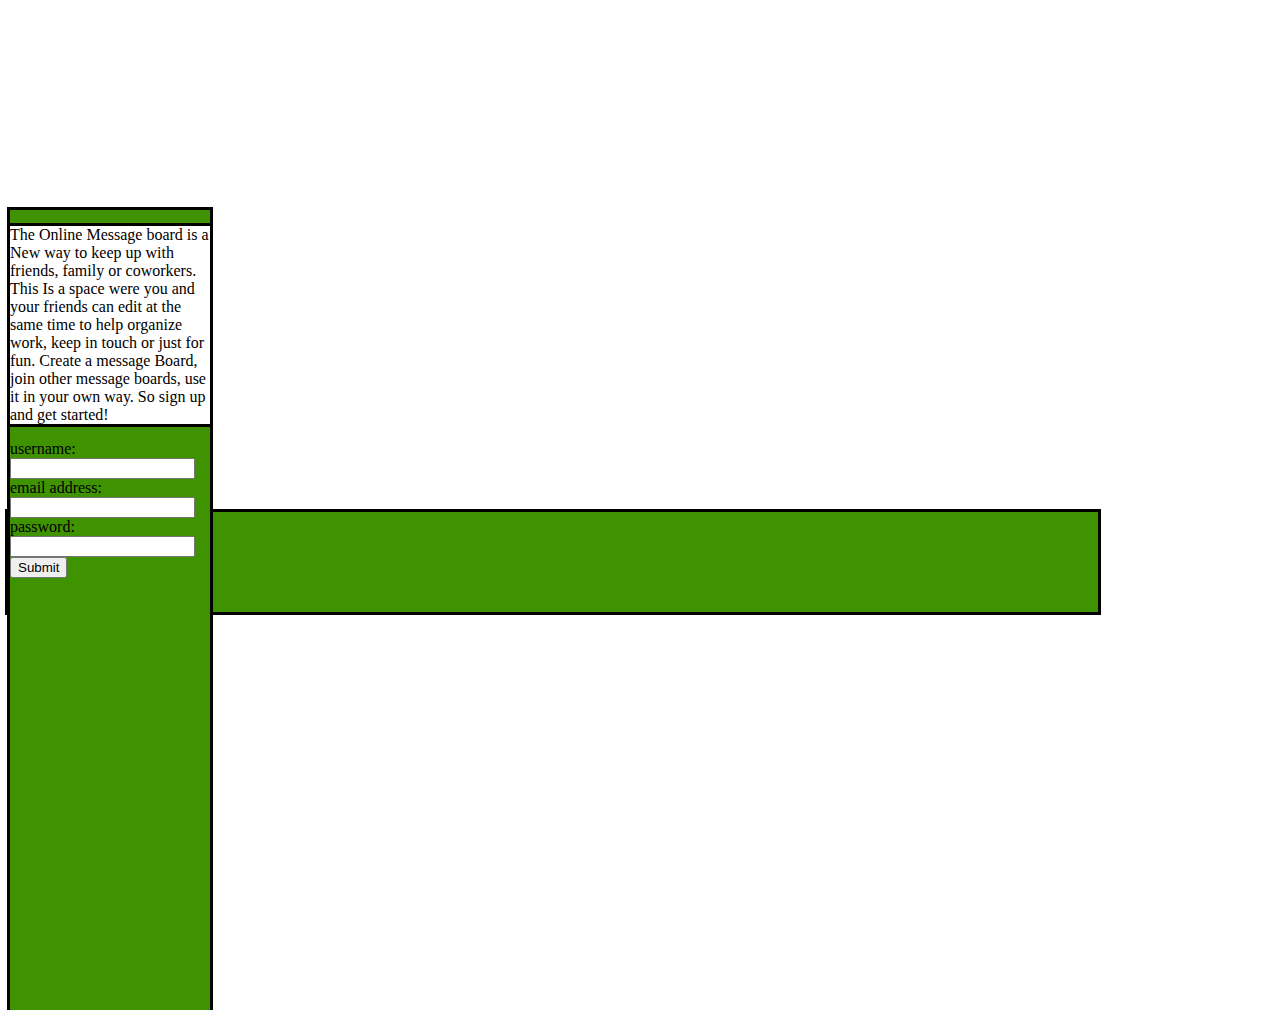
==== index.html @ 0440539c "added firease draw thing" ====
<!DOCTYPE html>
<head>
  <title>Whiteboard Messageboard</title>
  <script src="https://cdn.firebase.com/v0/firebase.js"></script>
  <script src="https://ajax.googleapis.com/ajax/libs/jquery/1.9.0/jquery.min.js"></script>
  <link rel="stylesheet" type="text/css" href="https://www.firebase.com/css/example.css">
  <script type='text/javascript'>
    // here is where you will put your javascript code, or you can abstract it away from the
    // html and use <script src='code.js' />
  </script>
</head>
<body>
<div>
  <canvas id="drawing-canvas" width="480" height="420"></canvas>
</div>
<div id="colorholder"></div>
      <h1>message board</h1>
       <div style= "height:100px; width:1090px; background-color:#409300;outline-color:black; outline-style:solid;";  ;></div> 
       <div style="height:800px;width:200px;background-color: black; position:absolute;left:10px;top:210px; background-color:#409300;outline-color:black; outline-style:solid; ">
           <p style="background-color:#fff; outline-color:black;outline-style:solid;font-family:Calibri">The Online Message board is a New way to keep up with friends, family or coworkers. This Is a space were you and your friends can edit at the same time to help organize work, keep in touch or just for fun. Create a message Board, join other message boards, use it in your own way. So sign up and get started!</p>
<script>
  $(document).ready(function () {
    //Set up some globals
    var pixSize = 8, lastPoint = null, currentColor = "000", mouseDown = 0;

    //Create a reference to the pixel data for our drawing.
    var pixelDataRef = new Firebase('https://aa9kkfy3qux.firebaseio-demo.com/');

    // Set up our canvas
    var myCanvas = document.getElementById('drawing-canvas');
    var myContext = myCanvas.getContext ? myCanvas.getContext('2d') : null;
    if (myContext == null) {
      alert("You must use a browser that supports HTML5 Canvas to run this demo.");
      return;
    }

    //Setup each color palette & add it to the screen
    var colors = ["fff","000","f00","0f0","00f","88f","f8d","f88","f05","f80","0f8","cf0","08f","408","ff8","8ff"];
    for (c in colors) {
      var item = $('<div/>').css("background-color", '#' + colors[c]).addClass("colorbox");
      item.click((function () {
        var col = colors[c];
        return function () {
          currentColor = col;
        };
      })());
      item.appendTo('#colorholder');
    }

    //Keep track of if the mouse is up or down
    myCanvas.onmousedown = function () {mouseDown = 1;};
    myCanvas.onmouseout = myCanvas.onmouseup = function () {
      mouseDown = 0; lastPoint = null;
    };

    //Draw a line from the mouse's last position to its current position
    var drawLineOnMouseMove = function(e) {
      if (!mouseDown) return;

      e.preventDefault();

      // Bresenham's line algorithm. We use this to ensure smooth lines are drawn
      var offset = $('canvas').offset();
      var x1 = Math.floor((e.pageX - offset.left) / pixSize - 1),
        y1 = Math.floor((e.pageY - offset.top) / pixSize - 1);
      var x0 = (lastPoint == null) ? x1 : lastPoint[0];
      var y0 = (lastPoint == null) ? y1 : lastPoint[1];
      var dx = Math.abs(x1 - x0), dy = Math.abs(y1 - y0);
      var sx = (x0 < x1) ? 1 : -1, sy = (y0 < y1) ? 1 : -1, err = dx - dy;
      while (true) {
        //write the pixel into Firebase, or if we are drawing white, remove the pixel
        pixelDataRef.child(x0 + ":" + y0).set(currentColor === "fff" ? null : currentColor);

        if (x0 == x1 && y0 == y1) break;
        var e2 = 2 * err;
        if (e2 > -dy) {
          err = err - dy;
          x0 = x0 + sx;
        }
        if (e2 < dx) {
          err = err + dx;
          y0 = y0 + sy;
        }
      }
      lastPoint = [x1, y1];
    };
    $(myCanvas).mousemove(drawLineOnMouseMove);
    $(myCanvas).mousedown(drawLineOnMouseMove);

    // Add callbacks that are fired any time the pixel data changes and adjusts the canvas appropriately.
    // Note that child_added events will be fired for initial pixel data as well.
    var drawPixel = function(snapshot) {
      var coords = snapshot.name().split(":");
      myContext.fillStyle = "#" + snapshot.val();
      myContext.fillRect(parseInt(coords[0]) * pixSize, parseInt(coords[1]) * pixSize, pixSize, pixSize);
    };
    var clearPixel = function(snapshot) {
      var coords = snapshot.name().split(":");
      myContext.clearRect(parseInt(coords[0]) * pixSize, parseInt(coords[1]) * pixSize, pixSize, pixSize);
    };
    pixelDataRef.on('child_added', drawPixel);
    pixelDataRef.on('child_changed', drawPixel);
    pixelDataRef.on('child_removed', clearPixel);
  });
</script>
<form action="demo_form.asp">
  username: <input type="text" name="uname"><br>
  email address:  <input type="text" name="email"><br>
  password: <input type= "text" name= "pword"><br>
  <input type="submit" value="Submit"" >
</form>
</body>
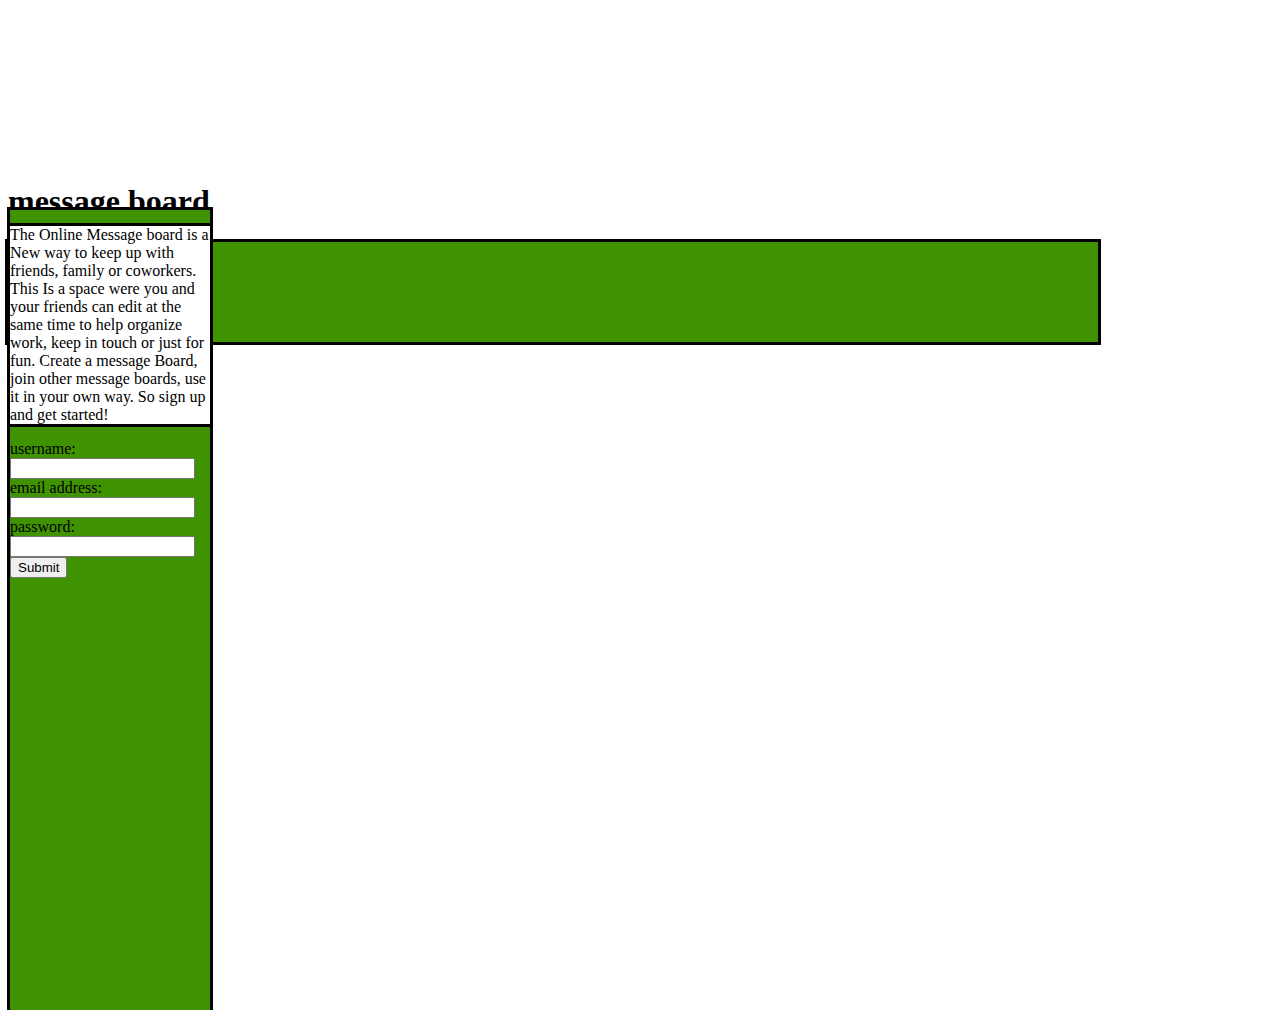
==== commit 441fd47a: "still moving canvas" ====
--- a/index.html
+++ b/index.html
@@ -11,7 +11,7 @@
 </head>
 <body>
 <div>
-  <canvas id="drawing-canvas" width="480" height="420"></canvas>
+  <canvas style= "id=drawing-canvas width=480px height=420px position:absolute;left:20px;top:300px;"></canvas>
 </div>
 <div id="colorholder"></div>
       <h1>message board</h1>
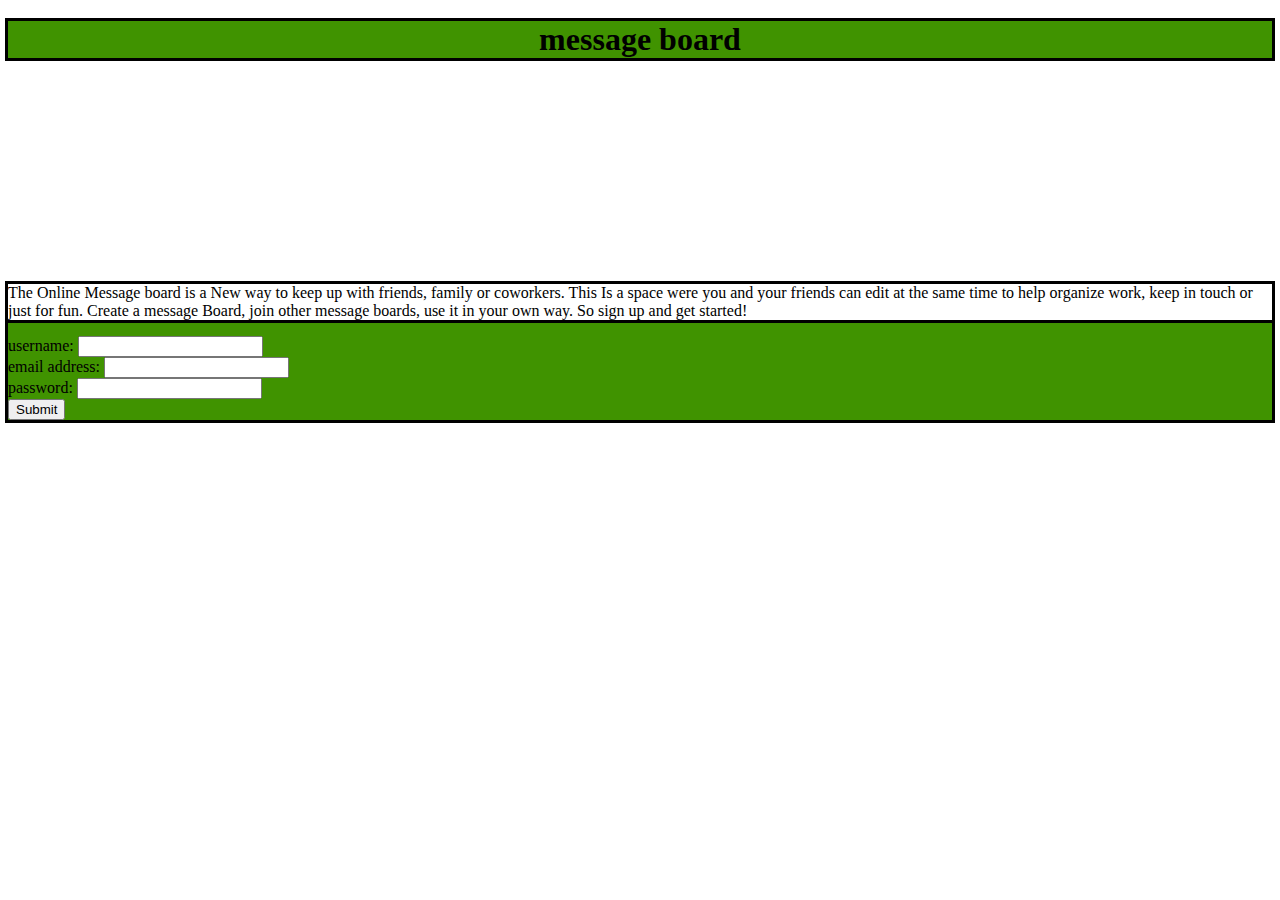
==== commit fc9577da: "moved code about, changed some stuff. fully functional." ====
--- a/index.html
+++ b/index.html
@@ -5,21 +5,8 @@
   <script src="https://ajax.googleapis.com/ajax/libs/jquery/1.9.0/jquery.min.js"></script>
   <link rel="stylesheet" type="text/css" href="https://www.firebase.com/css/example.css">
   <script type='text/javascript'>
-    // here is where you will put your javascript code, or you can abstract it away from the
-    // html and use <script src='code.js' />
-  </script>
-</head>
-<body>
-<div>
-  <canvas style= "id=drawing-canvas width=480px height=420px position:absolute;left:20px;top:300px;"></canvas>
-</div>
-<div id="colorholder"></div>
-      <h1>message board</h1>
-       <div style= "height:100px; width:1090px; background-color:#409300;outline-color:black; outline-style:solid;";  ;></div> 
-       <div style="height:800px;width:200px;background-color: black; position:absolute;left:10px;top:210px; background-color:#409300;outline-color:black; outline-style:solid; ">
-           <p style="background-color:#fff; outline-color:black;outline-style:solid;font-family:Calibri">The Online Message board is a New way to keep up with friends, family or coworkers. This Is a space were you and your friends can edit at the same time to help organize work, keep in touch or just for fun. Create a message Board, join other message boards, use it in your own way. So sign up and get started!</p>
-<script>
-  $(document).ready(function () {
+$(document).ready(function ()
+  {
     //Set up some globals
     var pixSize = 8, lastPoint = null, currentColor = "000", mouseDown = 0;
 
@@ -29,18 +16,22 @@
     // Set up our canvas
     var myCanvas = document.getElementById('drawing-canvas');
     var myContext = myCanvas.getContext ? myCanvas.getContext('2d') : null;
-    if (myContext == null) {
+    if (myContext == null)
+    {
       alert("You must use a browser that supports HTML5 Canvas to run this demo.");
       return;
     }
 
     //Setup each color palette & add it to the screen
     var colors = ["fff","000","f00","0f0","00f","88f","f8d","f88","f05","f80","0f8","cf0","08f","408","ff8","8ff"];
-    for (c in colors) {
+    for (c in colors)
+    {
       var item = $('<div/>').css("background-color", '#' + colors[c]).addClass("colorbox");
-      item.click((function () {
+      item.click((function ()
+      {
         var col = colors[c];
-        return function () {
+        return function ()
+        {
           currentColor = col;
         };
       })());
@@ -48,13 +39,15 @@
     }
 
     //Keep track of if the mouse is up or down
-    myCanvas.onmousedown = function () {mouseDown = 1;};
-    myCanvas.onmouseout = myCanvas.onmouseup = function () {
+    myCanvas.onmousedown = function () {mouseDown = 1};
+    myCanvas.onmouseout = myCanvas.onmouseup = function ()
+    {
       mouseDown = 0; lastPoint = null;
     };
 
     //Draw a line from the mouse's last position to its current position
-    var drawLineOnMouseMove = function(e) {
+    var drawLineOnMouseMove = function(e)
+    {
       if (!mouseDown) return;
 
       e.preventDefault();
@@ -67,7 +60,8 @@
       var y0 = (lastPoint == null) ? y1 : lastPoint[1];
       var dx = Math.abs(x1 - x0), dy = Math.abs(y1 - y0);
       var sx = (x0 < x1) ? 1 : -1, sy = (y0 < y1) ? 1 : -1, err = dx - dy;
-      while (true) {
+      while (true)
+      {
         //write the pixel into Firebase, or if we are drawing white, remove the pixel
         pixelDataRef.child(x0 + ":" + y0).set(currentColor === "fff" ? null : currentColor);
 
@@ -89,24 +83,42 @@
 
     // Add callbacks that are fired any time the pixel data changes and adjusts the canvas appropriately.
     // Note that child_added events will be fired for initial pixel data as well.
-    var drawPixel = function(snapshot) {
+    var drawPixel = function(snapshot)
+    {
       var coords = snapshot.name().split(":");
       myContext.fillStyle = "#" + snapshot.val();
       myContext.fillRect(parseInt(coords[0]) * pixSize, parseInt(coords[1]) * pixSize, pixSize, pixSize);
     };
-    var clearPixel = function(snapshot) {
+    var clearPixel = function(snapshot)
+    {
       var coords = snapshot.name().split(":");
       myContext.clearRect(parseInt(coords[0]) * pixSize, parseInt(coords[1]) * pixSize, pixSize, pixSize);
     };
+
     pixelDataRef.on('child_added', drawPixel);
     pixelDataRef.on('child_changed', drawPixel);
     pixelDataRef.on('child_removed', clearPixel);
   });
-</script>
-<form action="demo_form.asp">
-  username: <input type="text" name="uname"><br>
-  email address:  <input type="text" name="email"><br>
-  password: <input type= "text" name= "pword"><br>
-  <input type="submit" value="Submit"" >
-</form>
+  </script>
+</head>
+<body>
+    <center>
+        <div style= "background-color:#409300; outline-color:black; outline-style:solid;">
+            <h1>message board</h1>
+        </div>
+    </center>
+
+    <canvas id="drawing-canvas" style="width=480px; height=420px; left:100px; top:100px;"></canvas>
+    <div id="colorholder"></div>
+
+    <div style="background-color: black; margin-top:50px; background-color:#409300; outline-color:black; outline-style:solid; ">
+    
+        <p style="background-color:#fff; outline-color:black;outline-style:solid;font-family:Calibri">The Online Message board is a New way to keep up with friends, family or coworkers. This Is a space were you and your friends can edit at the same time to help organize work, keep in touch or just for fun. Create a message Board, join other message boards, use it in your own way. So sign up and get started!</p>
+        <form action="demo_form.asp">
+            username: <input type="text" name="uname"><br>
+            email address:  <input type="text" name="email"><br>
+            password: <input type= "text" name= "pword"><br>
+                    <input type="submit" value="Submit" >
+        </form>
+    </div>
 </body>
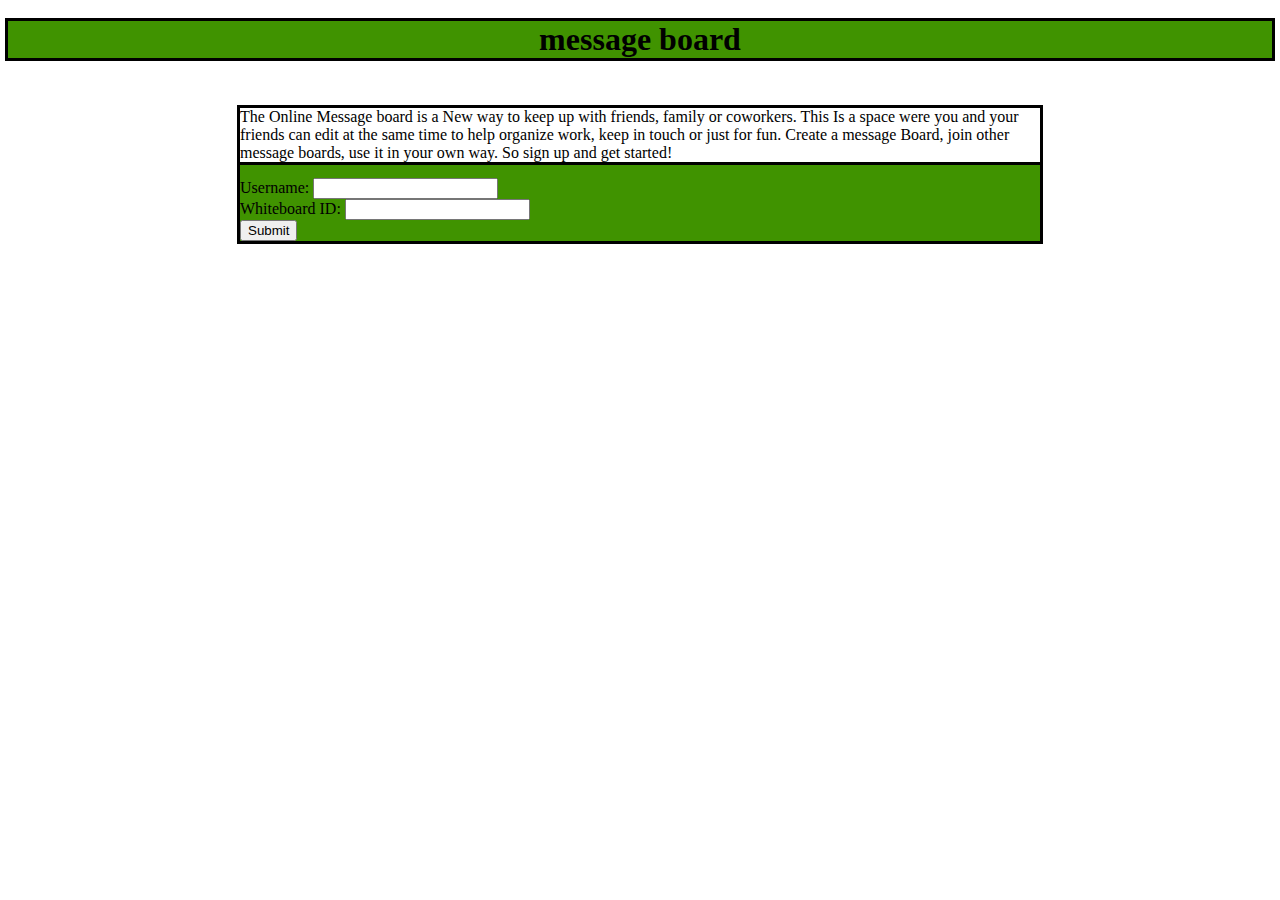
==== commit 78cfab14: "changed button pointer to new location" ====
--- a/index.html
+++ b/index.html
@@ -1,105 +1,6 @@
 <!DOCTYPE html>
 <head>
   <title>Whiteboard Messageboard</title>
-  <script src="https://cdn.firebase.com/v0/firebase.js"></script>
-  <script src="https://ajax.googleapis.com/ajax/libs/jquery/1.9.0/jquery.min.js"></script>
-  <link rel="stylesheet" type="text/css" href="https://www.firebase.com/css/example.css">
-  <script type='text/javascript'>
-$(document).ready(function ()
-  {
-    //Set up some globals
-    var pixSize = 8, lastPoint = null, currentColor = "000", mouseDown = 0;
-
-    //Create a reference to the pixel data for our drawing.
-    var pixelDataRef = new Firebase('https://aa9kkfy3qux.firebaseio-demo.com/');
-
-    // Set up our canvas
-    var myCanvas = document.getElementById('drawing-canvas');
-    var myContext = myCanvas.getContext ? myCanvas.getContext('2d') : null;
-    if (myContext == null)
-    {
-      alert("You must use a browser that supports HTML5 Canvas to run this demo.");
-      return;
-    }
-
-    //Setup each color palette & add it to the screen
-    var colors = ["fff","000","f00","0f0","00f","88f","f8d","f88","f05","f80","0f8","cf0","08f","408","ff8","8ff"];
-    for (c in colors)
-    {
-      var item = $('<div/>').css("background-color", '#' + colors[c]).addClass("colorbox");
-      item.click((function ()
-      {
-        var col = colors[c];
-        return function ()
-        {
-          currentColor = col;
-        };
-      })());
-      item.appendTo('#colorholder');
-    }
-
-    //Keep track of if the mouse is up or down
-    myCanvas.onmousedown = function () {mouseDown = 1};
-    myCanvas.onmouseout = myCanvas.onmouseup = function ()
-    {
-      mouseDown = 0; lastPoint = null;
-    };
-
-    //Draw a line from the mouse's last position to its current position
-    var drawLineOnMouseMove = function(e)
-    {
-      if (!mouseDown) return;
-
-      e.preventDefault();
-
-      // Bresenham's line algorithm. We use this to ensure smooth lines are drawn
-      var offset = $('canvas').offset();
-      var x1 = Math.floor((e.pageX - offset.left) / pixSize - 1),
-        y1 = Math.floor((e.pageY - offset.top) / pixSize - 1);
-      var x0 = (lastPoint == null) ? x1 : lastPoint[0];
-      var y0 = (lastPoint == null) ? y1 : lastPoint[1];
-      var dx = Math.abs(x1 - x0), dy = Math.abs(y1 - y0);
-      var sx = (x0 < x1) ? 1 : -1, sy = (y0 < y1) ? 1 : -1, err = dx - dy;
-      while (true)
-      {
-        //write the pixel into Firebase, or if we are drawing white, remove the pixel
-        pixelDataRef.child(x0 + ":" + y0).set(currentColor === "fff" ? null : currentColor);
-
-        if (x0 == x1 && y0 == y1) break;
-        var e2 = 2 * err;
-        if (e2 > -dy) {
-          err = err - dy;
-          x0 = x0 + sx;
-        }
-        if (e2 < dx) {
-          err = err + dx;
-          y0 = y0 + sy;
-        }
-      }
-      lastPoint = [x1, y1];
-    };
-    $(myCanvas).mousemove(drawLineOnMouseMove);
-    $(myCanvas).mousedown(drawLineOnMouseMove);
-
-    // Add callbacks that are fired any time the pixel data changes and adjusts the canvas appropriately.
-    // Note that child_added events will be fired for initial pixel data as well.
-    var drawPixel = function(snapshot)
-    {
-      var coords = snapshot.name().split(":");
-      myContext.fillStyle = "#" + snapshot.val();
-      myContext.fillRect(parseInt(coords[0]) * pixSize, parseInt(coords[1]) * pixSize, pixSize, pixSize);
-    };
-    var clearPixel = function(snapshot)
-    {
-      var coords = snapshot.name().split(":");
-      myContext.clearRect(parseInt(coords[0]) * pixSize, parseInt(coords[1]) * pixSize, pixSize, pixSize);
-    };
-
-    pixelDataRef.on('child_added', drawPixel);
-    pixelDataRef.on('child_changed', drawPixel);
-    pixelDataRef.on('child_removed', clearPixel);
-  });
-  </script>
 </head>
 <body>
     <center>
@@ -108,17 +9,13 @@
         </div>
     </center>
 
-    <canvas id="drawing-canvas" style="width=480px; height=420px; left:100px; top:100px;"></canvas>
-    <div id="colorholder"></div>
-
-    <div style="background-color: black; margin-top:50px; background-color:#409300; outline-color:black; outline-style:solid; ">
+    <div style="background-color: black; margin-top:50px; margin-left:auto; margin-right: auto; background-color:#409300; outline-color:black; outline-style:solid; width:800px;">
     
         <p style="background-color:#fff; outline-color:black;outline-style:solid;font-family:Calibri">The Online Message board is a New way to keep up with friends, family or coworkers. This Is a space were you and your friends can edit at the same time to help organize work, keep in touch or just for fun. Create a message Board, join other message boards, use it in your own way. So sign up and get started!</p>
-        <form action="demo_form.asp">
-            username: <input type="text" name="uname"><br>
-            email address:  <input type="text" name="email"><br>
-            password: <input type= "text" name= "pword"><br>
-                    <input type="submit" value="Submit" >
+        <form action="program.html" method="GET">
+            Username: <input type="text" name="uname"><br>
+            Whiteboard ID: <input type="text" name="id"><br>
+            <input type="submit" value="Submit" >
         </form>
     </div>
 </body>
